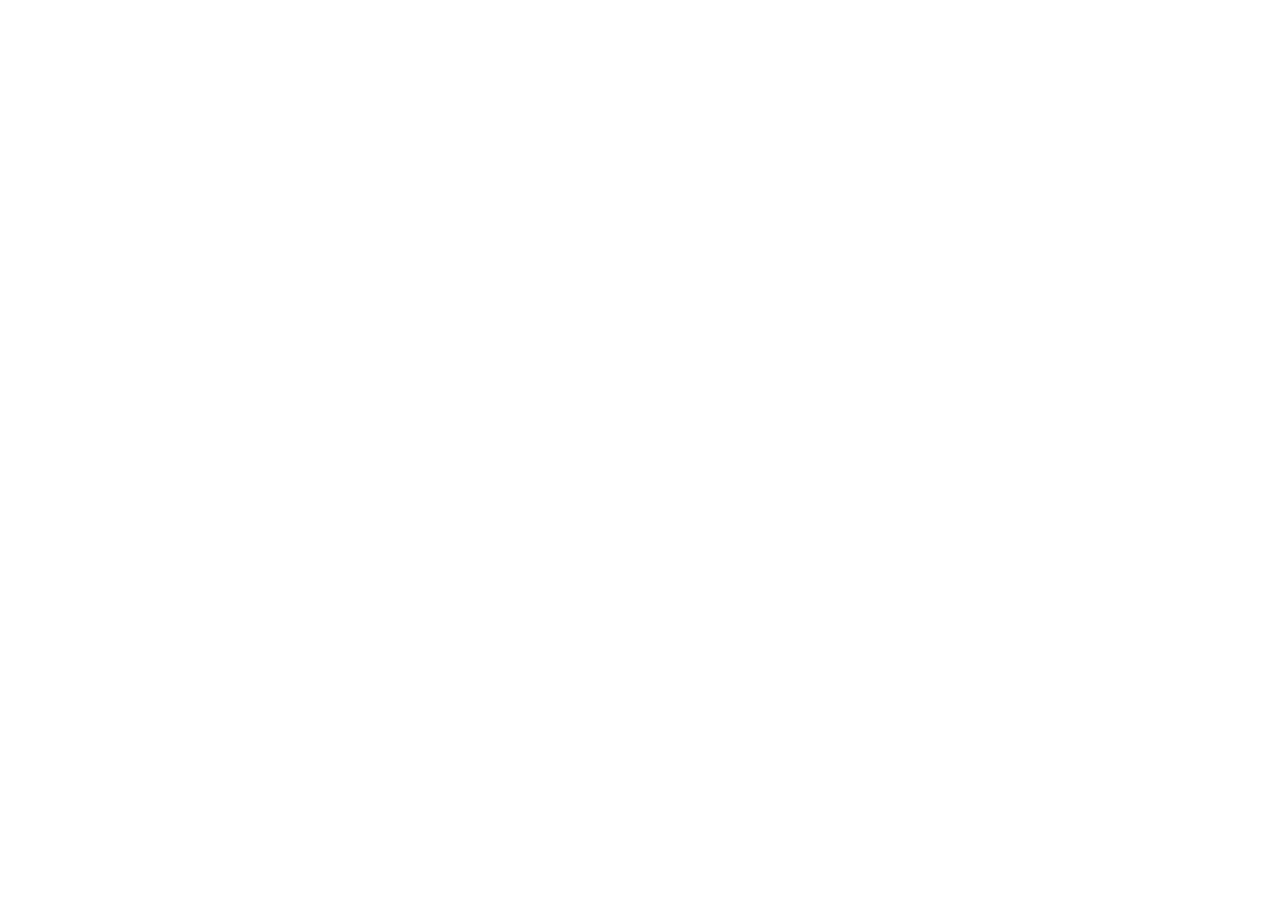
==== index.html @ 84bdc011 "initial upload" ====
<!DOCTYPE html>
<html lang="en-us">
<head>
	<meta charset="utf-8">
	<script src="assets/javascript/game.js" type="text/javascript"></script>
	<!-- Latest compiled and minified CSS -->
	<link rel="stylesheet" href="https://maxcdn.bootstrapcdn.com/bootstrap/3.3.7/css/bootstrap.min.css" integrity="sha384-BVYiiSIFeK1dGmJRAkycuHAHRg32OmUcww7on3RYdg4Va+PmSTsz/K68vbdEjh4u" crossorigin="anonymous">

	<!-- Optional theme -->
	<link rel="stylesheet" href="https://maxcdn.bootstrapcdn.com/bootstrap/3.3.7/css/bootstrap-theme.min.css" integrity="sha384-rHyoN1iRsVXV4nD0JutlnGaslCJuC7uwjduW9SVrLvRYooPp2bWYgmgJQIXwl/Sp" crossorigin="anonymous">

	<!-- Latest compiled and minified JavaScript -->
	<script src="https://maxcdn.bootstrapcdn.com/bootstrap/3.3.7/js/bootstrap.min.js" integrity="sha384-Tc5IQib027qvyjSMfHjOMaLkfuWVxZxUPnCJA7l2mCWNIpG9mGCD8wGNIcPD7Txa" crossorigin="anonymous"></script>
	<title>Hangman Game</title>
</head>
<body>

</body>
</html>
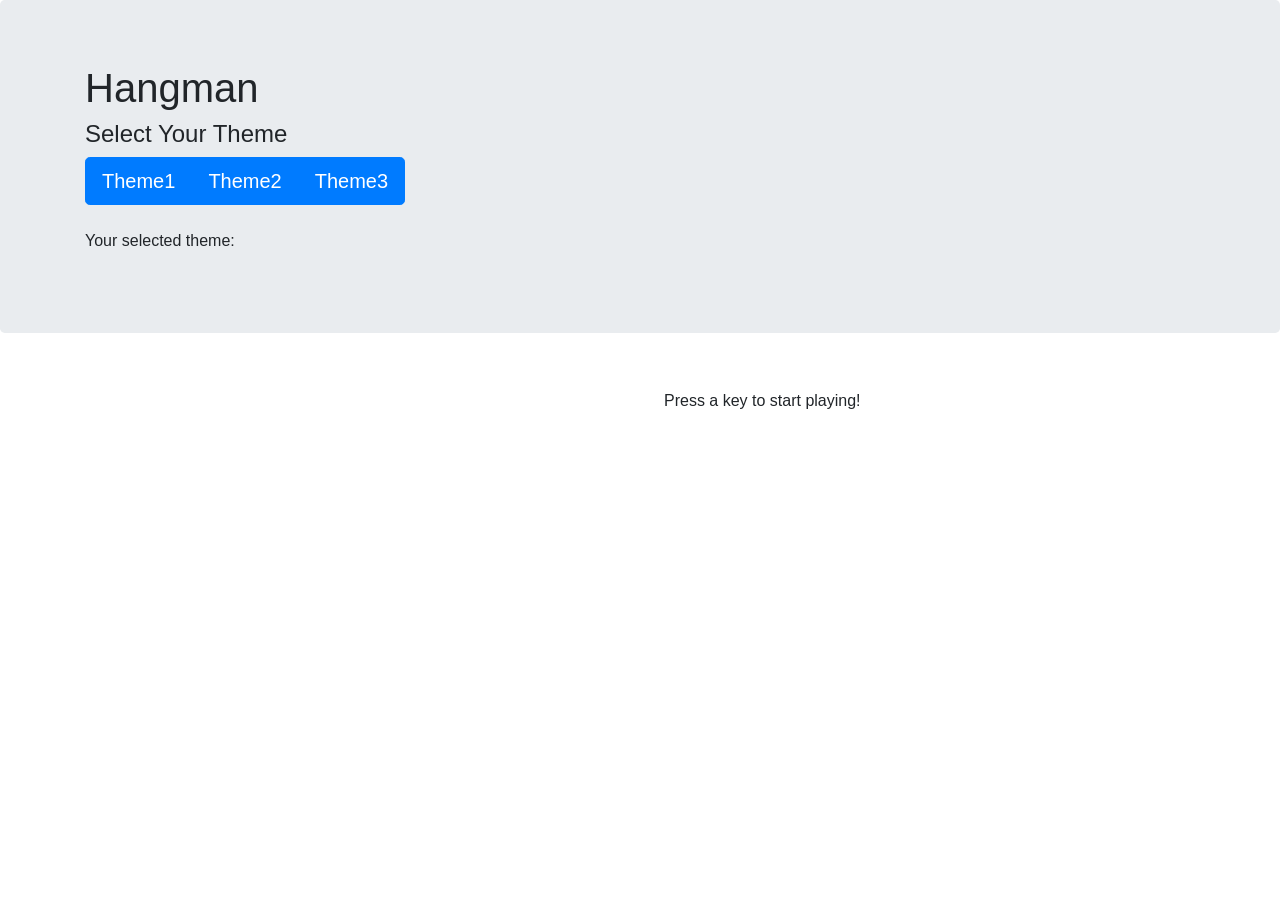
==== commit f8c8bf9d: "initial update" ====
--- a/index.html
+++ b/index.html
@@ -1,19 +1,54 @@
 <!DOCTYPE html>
 <html lang="en-us">
 <head>
-	<meta charset="utf-8">
-	<script src="assets/javascript/game.js" type="text/javascript"></script>
-	<!-- Latest compiled and minified CSS -->
-	<link rel="stylesheet" href="https://maxcdn.bootstrapcdn.com/bootstrap/3.3.7/css/bootstrap.min.css" integrity="sha384-BVYiiSIFeK1dGmJRAkycuHAHRg32OmUcww7on3RYdg4Va+PmSTsz/K68vbdEjh4u" crossorigin="anonymous">
-
-	<!-- Optional theme -->
-	<link rel="stylesheet" href="https://maxcdn.bootstrapcdn.com/bootstrap/3.3.7/css/bootstrap-theme.min.css" integrity="sha384-rHyoN1iRsVXV4nD0JutlnGaslCJuC7uwjduW9SVrLvRYooPp2bWYgmgJQIXwl/Sp" crossorigin="anonymous">
-
-	<!-- Latest compiled and minified JavaScript -->
-	<script src="https://maxcdn.bootstrapcdn.com/bootstrap/3.3.7/js/bootstrap.min.js" integrity="sha384-Tc5IQib027qvyjSMfHjOMaLkfuWVxZxUPnCJA7l2mCWNIpG9mGCD8wGNIcPD7Txa" crossorigin="anonymous"></script>
 	<title>Hangman Game</title>
+	<meta charset="utf-8"></meta>
+	<meta name="viewport" content="width=device-width, initial-scale=1.0">
+	<!-- bootstrap css -->
+	<link rel="stylesheet" href="https://maxcdn.bootstrapcdn.com/bootstrap/4.0.0-beta.2/css/bootstrap.min.css" integrity="sha384-PsH8R72JQ3SOdhVi3uxftmaW6Vc51MKb0q5P2rRUpPvrszuE4W1povHYgTpBfshb" crossorigin="anonymous">
+	<!-- my css -->
+	<link rel="stylesheet" type="text/css" href="assets/css/style.css" id="theme_css">
 </head>
 <body>
+	<script src="assets/javascript/game.js"></script> <!-- link to my game.js -->
 
+	<div id="wrap">
+		<div id="pickTheme" class="jumbotron">
+			<div class="container">
+				<h1>Hangman</h1>
+				<h4>Select Your Theme</h4>
+				<div class="btn-group btn-group-lg">
+					<button class="btn btn-primary" onclick="pickTheme1()">Theme1</button>
+					<button class="btn btn-primary" onclick="pickTheme2()">Theme2</button>
+					<button class="btn btn-primary" onclick="pickTheme3()">Theme3</button>
+				</div>
+				<br><br>
+				<p id="theme">Your selected theme:</p>
+			</div> <!-- container -->
+		</div> <!-- jumbotron -->
+
+		<div class="container">
+			<div class="row">
+				<div class="col-6 p-4">
+					<img id="theme_img" class="w-100" src="">
+				</div> <!-- col1 for theme image -->
+				<div class="col-6 p-4">
+					<div id="game">
+    					<p>Press a key to start playing!</p>
+  					</div>
+				</div> <!-- col2 for game -->
+			</div> <!-- row -->
+		</div>	<!-- container -->
+		
+	</div> <!-- wrap -->
+
+
+
+
+	<!-- bootstrap JS -->
+
+	<script src="https://code.jquery.com/jquery-3.2.1.slim.min.js" integrity="sha384-KJ3o2DKtIkvYIK3UENzmM7KCkRr/rE9/Qpg6aAZGJwFDMVNA/GpGFF93hXpG5KkN" crossorigin="anonymous"></script>
+	<script src="https://cdnjs.cloudflare.com/ajax/libs/popper.js/1.12.3/umd/popper.min.js" integrity="sha384-vFJXuSJphROIrBnz7yo7oB41mKfc8JzQZiCq4NCceLEaO4IHwicKwpJf9c9IpFgh" crossorigin="anonymous"></script>
+	<script src="https://maxcdn.bootstrapcdn.com/bootstrap/4.0.0-beta.2/js/bootstrap.min.js" integrity="sha384-alpBpkh1PFOepccYVYDB4do5UnbKysX5WZXm3XxPqe5iKTfUKjNkCk9SaVuEZflJ" crossorigin="anonymous"></script>
 </body>
 </html>
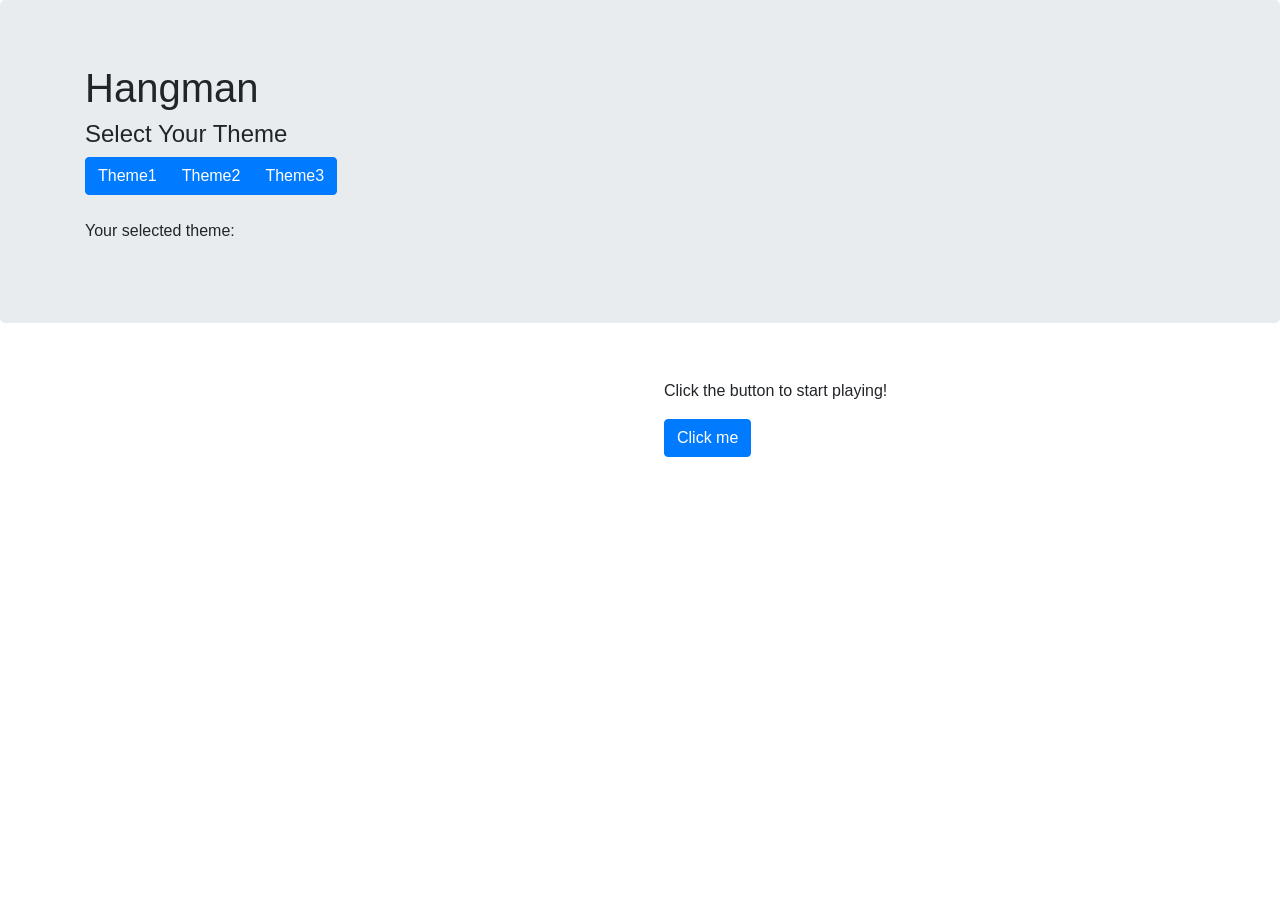
==== commit ec202cc3: "update" ====
--- a/index.html
+++ b/index.html
@@ -7,34 +7,44 @@
 	<!-- bootstrap css -->
 	<link rel="stylesheet" href="https://maxcdn.bootstrapcdn.com/bootstrap/4.0.0-beta.2/css/bootstrap.min.css" integrity="sha384-PsH8R72JQ3SOdhVi3uxftmaW6Vc51MKb0q5P2rRUpPvrszuE4W1povHYgTpBfshb" crossorigin="anonymous">
 	<!-- my css -->
-	<link rel="stylesheet" type="text/css" href="assets/css/style.css" id="theme_css">
+	<link rel="stylesheet" type="text/css" href="assets/css/style.css">
+
+	<link rel="stylesheet" type="text/css" href="" id="theme_css">
 </head>
 <body>
 	<script src="assets/javascript/game.js"></script> <!-- link to my game.js -->
 
 	<div id="wrap">
-		<div id="pickTheme" class="jumbotron">
+		<div id="pickTheme" class="jumbotron w-100">
 			<div class="container">
 				<h1>Hangman</h1>
 				<h4>Select Your Theme</h4>
-				<div class="btn-group btn-group-lg">
-					<button class="btn btn-primary" onclick="pickTheme1()">Theme1</button>
-					<button class="btn btn-primary" onclick="pickTheme2()">Theme2</button>
-					<button class="btn btn-primary" onclick="pickTheme3()">Theme3</button>
+				<div class="btn-group">
+					<button class="btn btn-primary" onclick="pickTheme(theme1)">Theme1</button>
+					<button class="btn btn-primary" onclick="pickTheme(theme2)">Theme2</button>
+					<button class="btn btn-primary" onclick="pickTheme(theme3)">Theme3</button>
 				</div>
 				<br><br>
 				<p id="theme">Your selected theme:</p>
 			</div> <!-- container -->
 		</div> <!-- jumbotron -->
 
-		<div class="container">
+		<div class="container w-100">
 			<div class="row">
 				<div class="col-6 p-4">
 					<img id="theme_img" class="w-100" src="">
 				</div> <!-- col1 for theme image -->
 				<div class="col-6 p-4">
-					<div id="game">
-    					<p>Press a key to start playing!</p>
+					<div id="start">
+    					<p>Click the button to start playing!</p>
+						<button class="btn btn-primary" onclick="startGame()">Click me</button>
+    				</div>
+    				<div id="input" style="display: none;">
+    					<p>Guess a letter: </p>
+    					<input type="text" id="fname" onkeyup="myFunction()">
+  					</div>
+  					<div id="game">
+  						
   					</div>
 				</div> <!-- col2 for game -->
 			</div> <!-- row -->
--- a/assets/css/style.css
+++ b/assets/css/style.css
@@ -0,0 +1,3 @@
+#blank {
+	letter-spacing: 15px;
+}
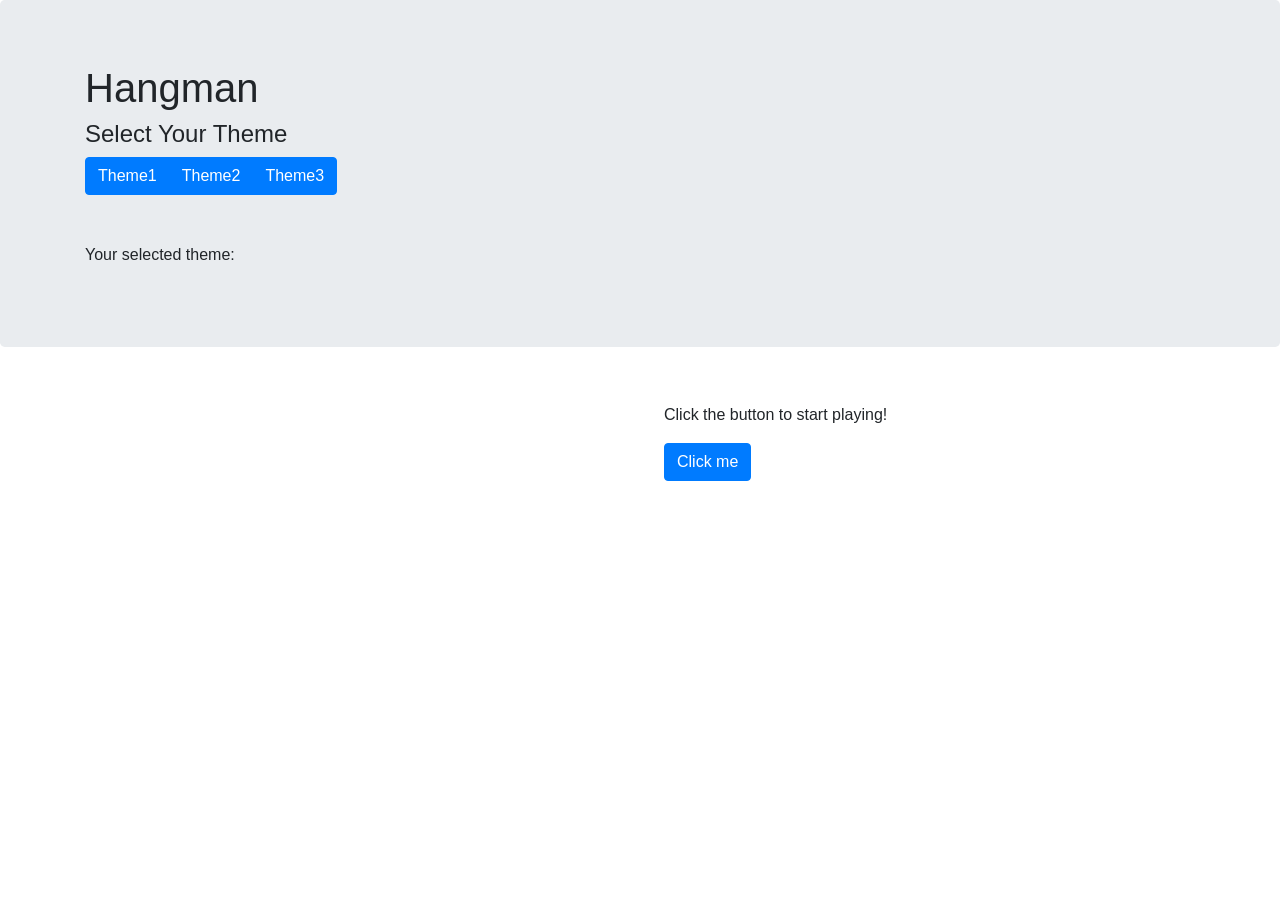
==== commit eda3639e: "startgame function done" ====
--- a/index.html
+++ b/index.html
@@ -15,14 +15,16 @@
 	<script src="assets/javascript/game.js"></script> <!-- link to my game.js -->
 
 	<div id="wrap">
-		<div id="pickTheme" class="jumbotron w-100">
+		<div class="jumbotron w-100">
 			<div class="container">
 				<h1>Hangman</h1>
-				<h4>Select Your Theme</h4>
-				<div class="btn-group">
-					<button class="btn btn-primary" onclick="pickTheme(theme1)">Theme1</button>
-					<button class="btn btn-primary" onclick="pickTheme(theme2)">Theme2</button>
-					<button class="btn btn-primary" onclick="pickTheme(theme3)">Theme3</button>
+				<div id="pickTheme">
+					<h4>Select Your Theme</h4>
+					<div class="btn-group">
+						<button class="btn btn-primary" onclick="pickTheme(theme1)">Theme1</button>
+						<button class="btn btn-primary" onclick="pickTheme(theme2)">Theme2</button>
+						<button class="btn btn-primary" onclick="pickTheme(theme3)">Theme3</button>
+					</div>
 				</div>
 				<br><br>
 				<p id="theme">Your selected theme:</p>
@@ -41,10 +43,15 @@
     				</div>
     				<div id="input" style="display: none;">
     					<p>Guess a letter: </p>
-    					<input type="text" id="fname" onkeyup="myFunction()">
+    					<input type="text" id="key" onkeyup="theGame()">
   					</div>
   					<div id="game">
-  						
+  						<!--<br>
+    					<p>wins: <div id="wins"></div></p>
+    					<p>Lives: <div id="lives"></div></p> 
+    					<p>Word to guess: </p>
+    					<p id='blank'></p>
+    					<p>Letter already Guessed: <div id="alreadyGuessed"></div></p> -->
   					</div>
 				</div> <!-- col2 for game -->
 			</div> <!-- row -->
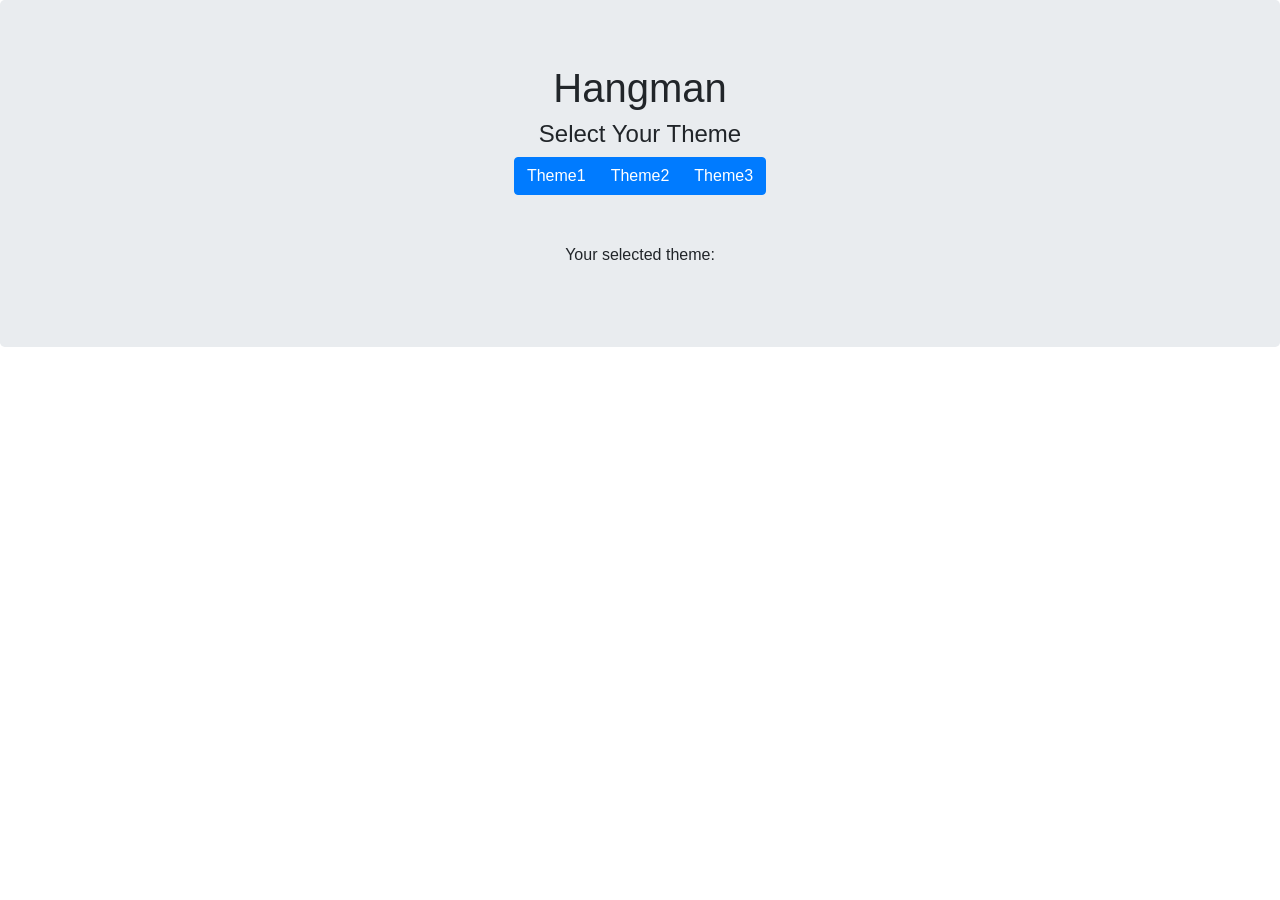
==== commit 26003ab8: "almost" ====
--- a/index.html
+++ b/index.html
@@ -7,16 +7,16 @@
 	<!-- bootstrap css -->
 	<link rel="stylesheet" href="https://maxcdn.bootstrapcdn.com/bootstrap/4.0.0-beta.2/css/bootstrap.min.css" integrity="sha384-PsH8R72JQ3SOdhVi3uxftmaW6Vc51MKb0q5P2rRUpPvrszuE4W1povHYgTpBfshb" crossorigin="anonymous">
 	<!-- my css -->
+	<link rel="stylesheet" type="text/css" href="" id="theme_css">
 	<link rel="stylesheet" type="text/css" href="assets/css/style.css">
 
-	<link rel="stylesheet" type="text/css" href="" id="theme_css">
 </head>
 <body>
 	<script src="assets/javascript/game.js"></script> <!-- link to my game.js -->
 
 	<div id="wrap">
 		<div class="jumbotron w-100">
-			<div class="container">
+			<div class="container text-center">
 				<h1>Hangman</h1>
 				<div id="pickTheme">
 					<h4>Select Your Theme</h4>
@@ -37,22 +37,15 @@
 					<img id="theme_img" class="w-100" src="">
 				</div> <!-- col1 for theme image -->
 				<div class="col-6 p-4">
-					<div id="start">
+					<div id="start" style="display: none;">
     					<p>Click the button to start playing!</p>
-						<button class="btn btn-primary" onclick="startGame()">Click me</button>
+						<button class="btn btn-primary" onclick="startGame()">Start</button>
     				</div>
     				<div id="input" style="display: none;">
     					<p>Guess a letter: </p>
-    					<input type="text" id="key" onkeyup="theGame()">
+    					<input class="w-50" type="text" id="key" onkeyup="theGame()">
   					</div>
-  					<div id="game">
-  						<!--<br>
-    					<p>wins: <div id="wins"></div></p>
-    					<p>Lives: <div id="lives"></div></p> 
-    					<p>Word to guess: </p>
-    					<p id='blank'></p>
-    					<p>Letter already Guessed: <div id="alreadyGuessed"></div></p> -->
-  					</div>
+  					<div id="game"></div>
 				</div> <!-- col2 for game -->
 			</div> <!-- row -->
 		</div>	<!-- container -->
--- a/assets/css/style.css
+++ b/assets/css/style.css
@@ -1,3 +1,11 @@
-#blank {
+#blank{
 	letter-spacing: 15px;
+}
+
+.jumbotron {
+	margin: 0 auto;
+}
+
+#wrap {
+	max-height: 100%;
 }
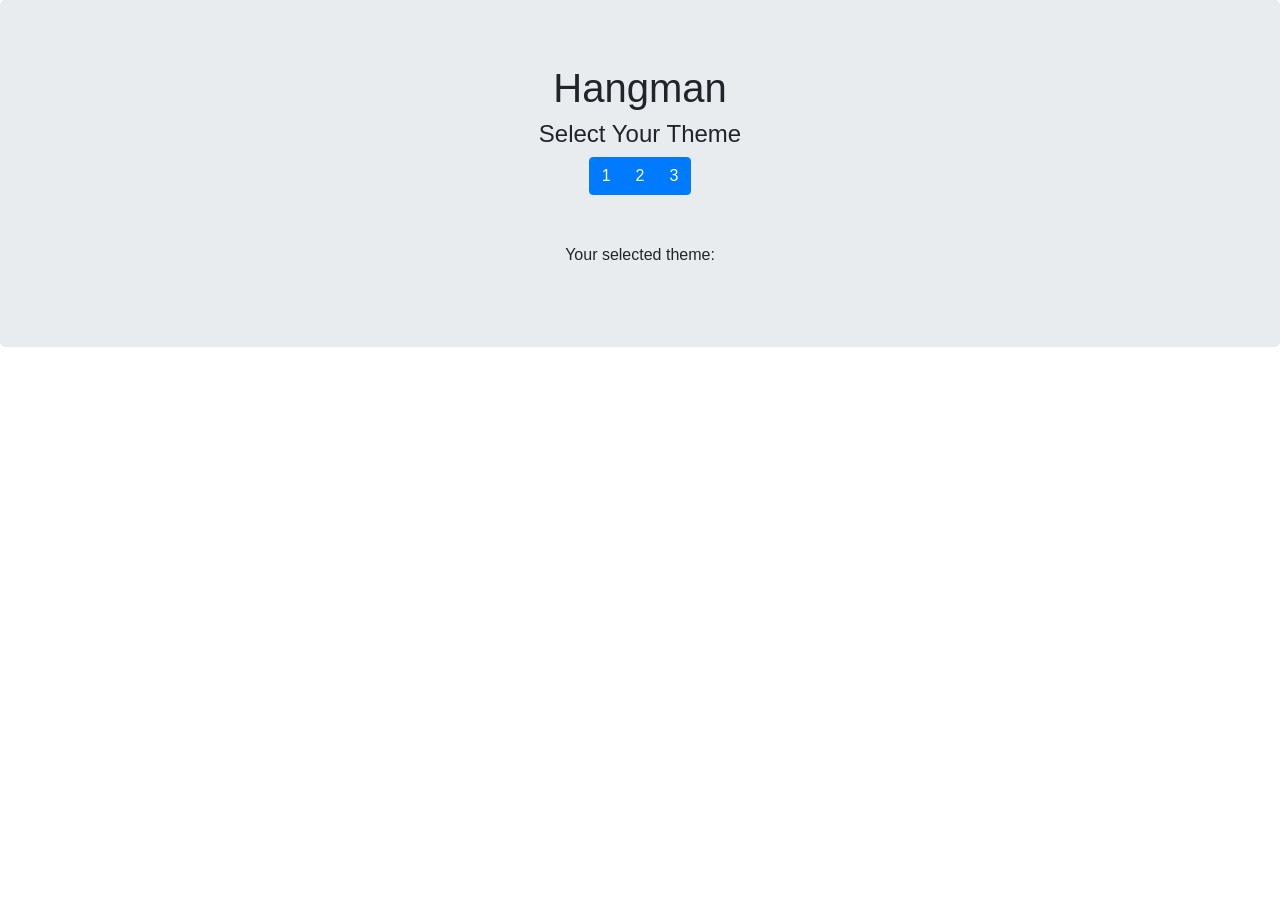
==== commit ee3b52fe: "before object applied" ====
--- a/index.html
+++ b/index.html
@@ -21,9 +21,9 @@
 				<div id="pickTheme">
 					<h4>Select Your Theme</h4>
 					<div class="btn-group">
-						<button class="btn btn-primary" onclick="pickTheme(theme1)">Theme1</button>
-						<button class="btn btn-primary" onclick="pickTheme(theme2)">Theme2</button>
-						<button class="btn btn-primary" onclick="pickTheme(theme3)">Theme3</button>
+						<button class="btn btn-primary" onclick="pickTheme(theme1)">1</button>
+						<button class="btn btn-primary" onclick="pickTheme(theme2)">2</button>
+						<button class="btn btn-primary" onclick="pickTheme(theme3)">3</button>
 					</div>
 				</div>
 				<br><br>
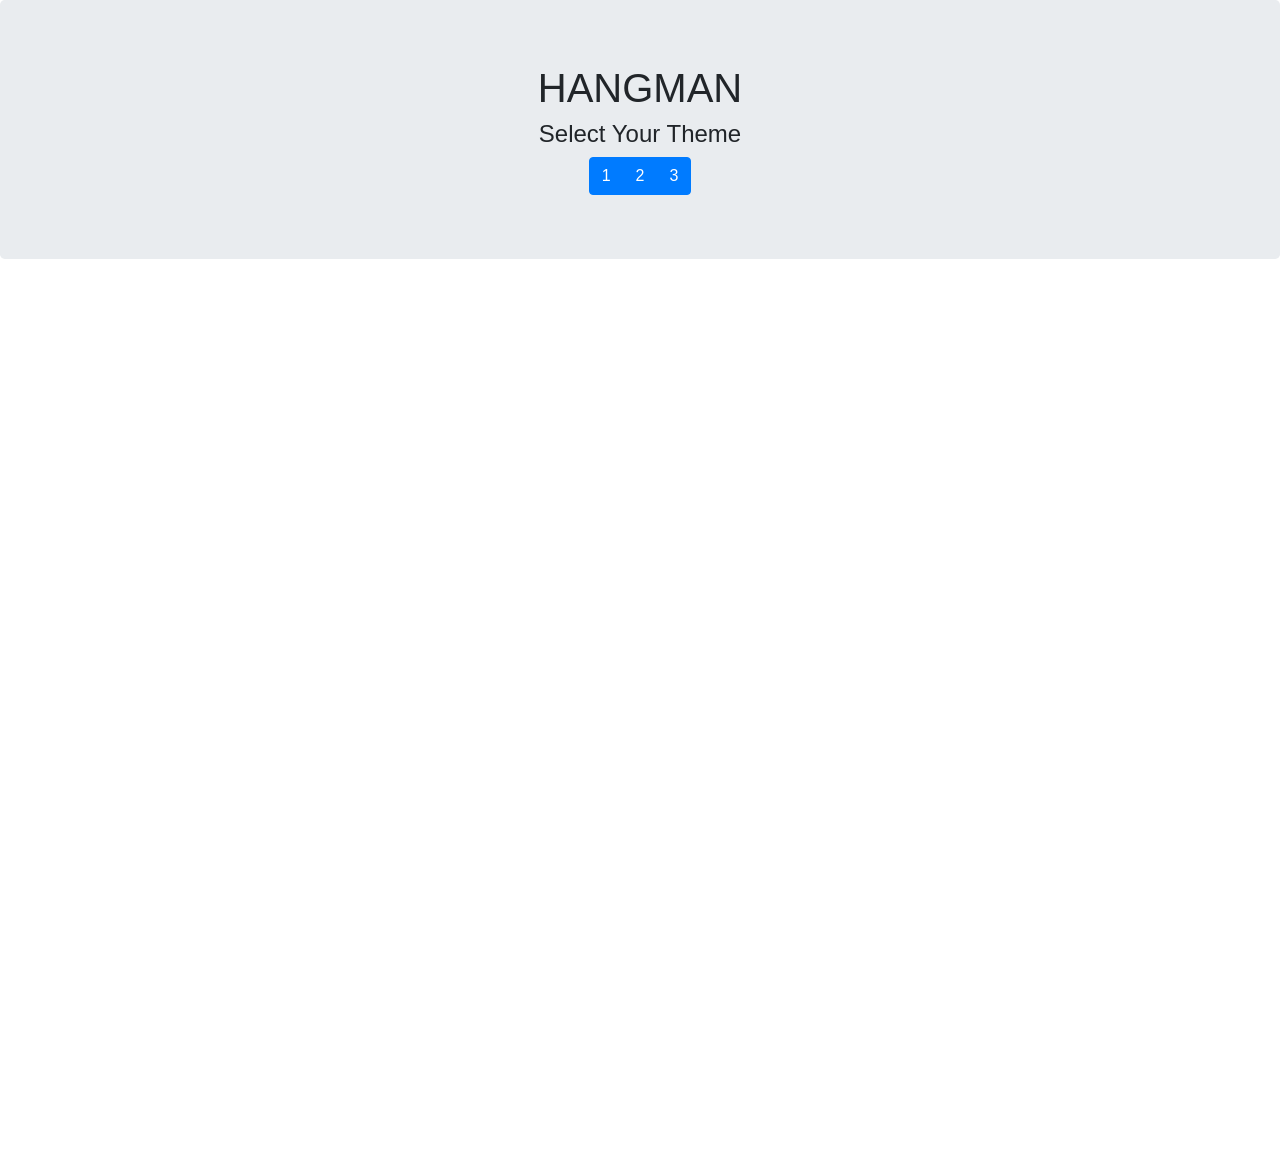
==== commit 04b33508: "clean up" ====
--- a/index.html
+++ b/index.html
@@ -17,7 +17,7 @@
 	<div id="wrap">
 		<div class="jumbotron w-100">
 			<div class="container text-center">
-				<h1>Hangman</h1>
+				<h1>HANGMAN</h1>
 				<div id="pickTheme">
 					<h4>Select Your Theme</h4>
 					<div class="btn-group">
@@ -26,24 +26,22 @@
 						<button class="btn btn-primary" onclick="pickTheme(theme3)">3</button>
 					</div>
 				</div>
-				<br><br>
-				<p id="theme">Your selected theme:</p>
 			</div> <!-- container -->
 		</div> <!-- jumbotron -->
 
 		<div class="container w-100">
 			<div class="row">
 				<div class="col-6 p-4">
+					<p id="theme" class="text-center"></p>
 					<img id="theme_img" class="w-100" src="">
 				</div> <!-- col1 for theme image -->
-				<div class="col-6 p-4">
+				<div class="col-6 py-4 pr-0">
 					<div id="start" style="display: none;">
     					<p>Click the button to start playing!</p>
 						<button class="btn btn-primary" onclick="startGame()">Start</button>
     				</div>
     				<div id="input" style="display: none;">
-    					<p>Guess a letter: </p>
-    					<input class="w-50" type="text" id="key" onkeyup="theGame()">
+    					<p>Guess a letter:   <input class="w-25" type="text" id="key" onFocus="window.scrollTo(0, 120);" onkeyup="theGame()"></p>
   					</div>
   					<div id="game"></div>
 				</div> <!-- col2 for game -->
@@ -61,4 +59,4 @@
 	<script src="https://cdnjs.cloudflare.com/ajax/libs/popper.js/1.12.3/umd/popper.min.js" integrity="sha384-vFJXuSJphROIrBnz7yo7oB41mKfc8JzQZiCq4NCceLEaO4IHwicKwpJf9c9IpFgh" crossorigin="anonymous"></script>
 	<script src="https://maxcdn.bootstrapcdn.com/bootstrap/4.0.0-beta.2/js/bootstrap.min.js" integrity="sha384-alpBpkh1PFOepccYVYDB4do5UnbKysX5WZXm3XxPqe5iKTfUKjNkCk9SaVuEZflJ" crossorigin="anonymous"></script>
 </body>
-</html>+</html>
--- a/assets/css/style.css
+++ b/assets/css/style.css
@@ -1,11 +1,15 @@
 #blank{
-	letter-spacing: 15px;
+	letter-spacing: 6px;
 }
 
 .jumbotron {
 	margin: 0 auto;
 }
 
-#wrap {
-	max-height: 100%;
-}+input {
+	font-size: 16px;
+}
+
+.row {
+	min-height: 100vh;
+}
